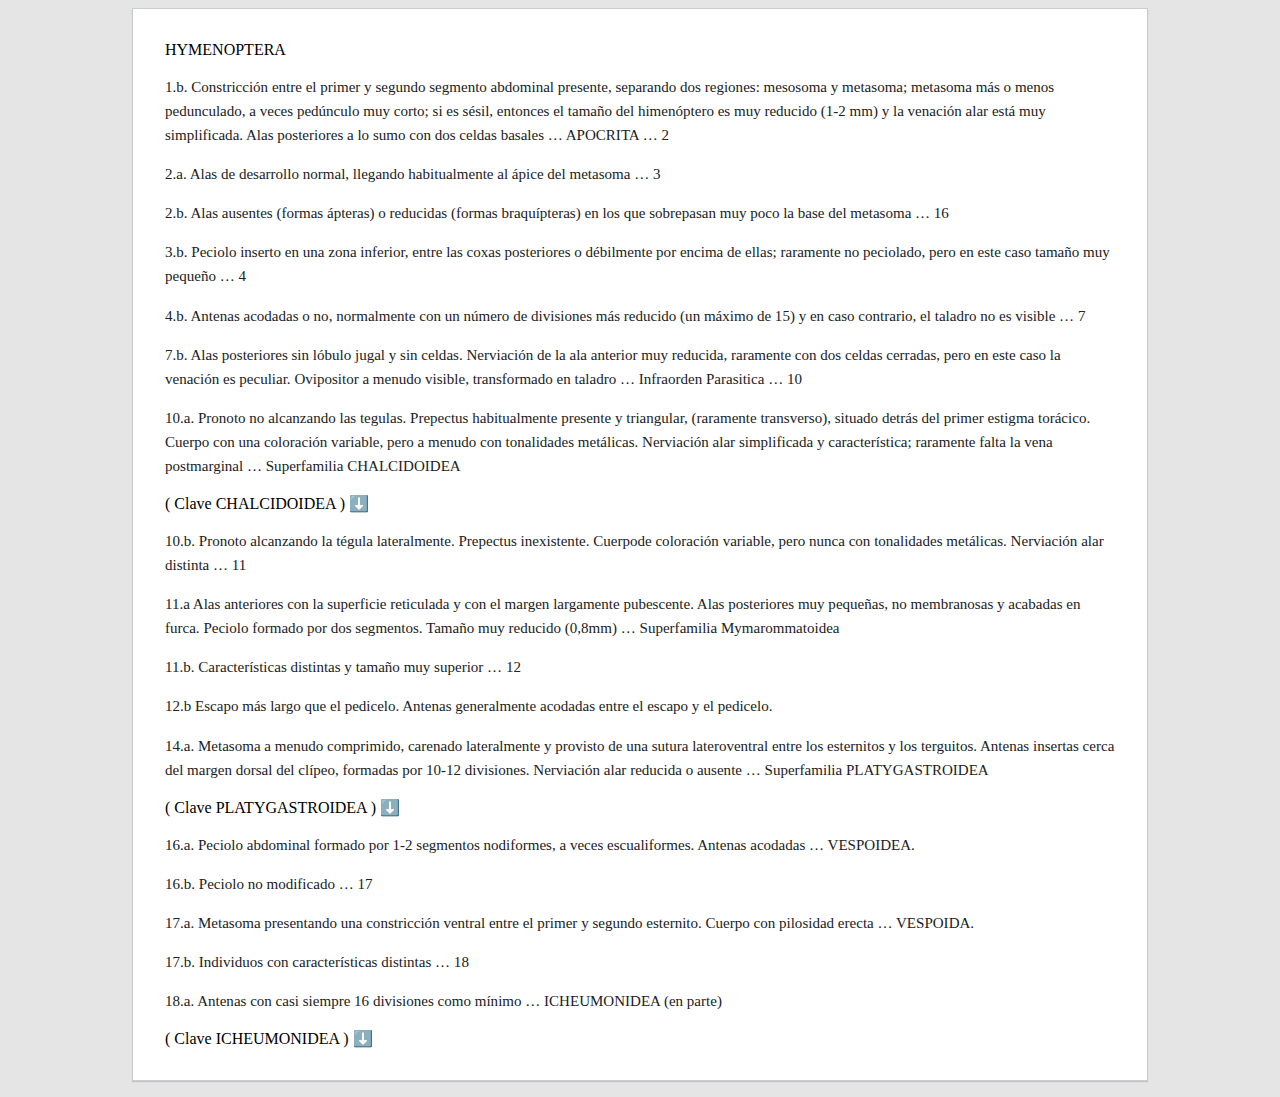
==== index.html @ 62952a2b "Add files via upload" ====
<!doctype html>  



<html>  

    <head>  

      <meta charset="utf-8" /> 

      <title>Hymenoptera</title>

      <link rel="stylesheet" href="custom/styles/styles.css">

      <script src="https://cuevadelcalamar.com/vendor/jquery/jquery.min.js"></script>

      <script src="custom/scripts/main.js"></script>

    </head>



    <body>  
      <div class="content">
  

<p class="orden">
HYMENOPTERA 
</p>

<p class="t1">
1.b. Constricción entre el primer y segundo segmento abdominal presente, separando dos regiones: mesosoma y metasoma; metasoma más o menos pedunculado, a veces pedúnculo muy corto; si es sésil, entonces el tamaño del himenóptero es muy reducido (1-2 mm) y la venación alar está muy simplificada. Alas posteriores a lo sumo con dos celdas basales … APOCRITA … 2
</p>

<p class="t1">
2.a. Alas de desarrollo normal, llegando habitualmente al ápice del metasoma … 3
</p>

<p class="t1">
2.b. Alas ausentes (formas ápteras) o reducidas (formas braquípteras) en los que sobrepasan muy poco la base del metasoma … 16
</p>

<p class="t1">
3.b. Peciolo inserto en una zona inferior, entre las coxas posteriores o débilmente por encima de ellas; raramente no peciolado, pero en este caso tamaño muy pequeño … 4
</p>

<img src="" alt="">

<p class="t1">
4.b. Antenas acodadas o no, normalmente con un número de divisiones más reducido (un máximo de 15) y en caso contrario, el taladro no es visible … 7
</p>

<p class="t1">
7.b. Alas posteriores sin lóbulo jugal y sin celdas. Nerviación de la ala anterior muy reducida, raramente con dos celdas cerradas, pero en este caso la venación es peculiar. Ovipositor a menudo visible, transformado en taladro … Infraorden Parasitica … 10
</p>

<img src="" alt="">

<p class="t1">
10.a. Pronoto no alcanzando las tegulas. Prepectus habitualmente presente y triangular, (raramente transverso), situado detrás del primer estigma torácico. Cuerpo con una coloración variable, pero a menudo con tonalidades metálicas. Nerviación alar simplificada y característica; raramente falta la vena postmarginal … Superfamilia CHALCIDOIDEA
</p>

<img src="" alt="">
<img src="" alt="">

<p class="chalcidoidea_show pointer glow" onclick="ShowHide('chalcidoidea', 'chalcidoidea_show')">
( Clave CHALCIDOIDEA ) ⬇️
</p>

<div class="chalcidoidea hidden padding">

<p class="superfamilia">
Superfamilia CHALCIDOIDEA
</p>

<p class="t1">
1.a. Tarsos de todas las patas formados por 3 artejos. Talla muy pequeña (menos de 1 mm). Antenas cortas con un máximo de dos artejos en el funículo. Alas presentando a menudo líneas de sedas … TRICHOGRAMMATIDAE
</p>

<img src="" alt="">

<p class="t1">
1.b. Tarsos compuestos por 4-5 artejos. Tamaño variable. Antenas y alas distintas … 2
</p>

<p class="t1">
2.a. Tamaño muy pequeño (habitualmente menos de 1mm). Alas anteriores pecioladas (muy estrechas en la base), largamente ciliadas en el margen y con la venación muy reducida (venación estigmal presente o no; postmargial ausente). Alas posteriores muy estrechas y también ligeramente ciliadas. Antenas largas, sin artejos en anillo, filifores en los machos y acabadas en maza en las hembras … MYMARIDAE
</p>
<img src="" alt="">
<img src="" alt="">

<p class="t1">
2.b. Tamaño variable. Alas distintas, no pecioladas a veces con una ciliación marginal. Antenas distintas … 3
</p>

<p class="t1">
3.a. Patas posteriores con las coxas y/o los fémures muy gruesos en comparación con los de las patas intermedias; funículo con 7 artejos y/o taladro muy largo y coloración metálica … 4
</p>

<img src="" alt="">
<img src="" alt="">
<img src="" alt="">
<img src="" alt="">

<p class="t1">
3.b. Patas posteriores con las coxas y los fémures sin engrosamientos notables; coxa III a lo sumo poco más de dos veces el tamaño de la coxa II … 9
</p>

<img src="" alt="">
<img src="" alt="">
<img src="" alt="">

<p class="t1">
4.a. Fémures anteriores y posteriores muy gruesos. Tibias I y III muy cortas. Cabeza prognata y frente deprimida en las hembras. Machos ápteros. Hembras aladas; vena estigmal casi perpendicular con el margen alar. Machos con el metasoma delgado, largo y doblado debajo del tórax … Agaonidae
</p>

<img src="" alt="">
<img src="" alt="">
<img src="" alt="">

<p class="t1">
4.b. Primer par de patas no engrosado; Tibias no tán cortas. Cabeza ortognata. Alados; Si son ápteros o braquípteros el metasoma es distinto … 5
</p>

<p class="t1">
5.a. Coxas posteriores muy grandes y discoidales. Alas estrechas con los márgenes de las anteriores casi rectos … Elasmidae
</p>

<img src="" alt="">
<img src="" alt="">

<p class="t1">
5.b. Coxas distintas, si son grandes no son discoidales. Alas ensanchadas apicalmente … 6
</p>

<p class="t1">
6.a. Fémures posteriores gruesos y dentados en el margen ventral, a veces con la dentición abundante aunque depequeño tamaño. Tibia posterior arqueada y a menudo prolongada más allá de la inserción de los tarsos. Cuerpos sin reflejos metálicos. Prepectus transversal y poco visible … 7
</p>

<img src="" alt="">

<p class="t1">
7.b. Alas anteriores no plegadas longitudinalmente en reposo. Notaulos diferenciados. Taladro corto y nunca recurvado dorsalmente. Coloración negra o fundamentalmente negra; raramente otra coloración … CHALCIDIDAE
</p>

<p class="t1">
9.b. Antenas acodadas entre el escapo y el pedicelo; a menudo provista de maza y de artejos en anillo. Mesoscutum y metasoma distintos … 10
</p>

<img src="" alt="">

<p class="t1">
10.a. Tibias del segundo par de patas con un espolón largo y fuerte, dentado o no … 11
</p>

<img src="" alt="">

<p class="t1">
10.b. Tibias del segundo par de patas con un espolón normal, y si es largo nunca es fuerte ni dentado … 13
</p>

<img src="" alt="">

<p class="t1">
11.a. Espolón dentado o no. Antenas con un largo funículo no segmentado y con 2-4 artejos en anillo. Alas provistas de una larga pilosidad marginal y desprovistas de pilosidad en la superficie … Signiphoridae
</p>

<img src="" alt="">

<p class="t1">
11.b. Espolón de las tibias intermedias nunca dentado. Antenas distintas. Alas con una pilosidad marginal corta y pubescente en la superficia … 12
</p>

<p class="t1">
12.a. Mesoscutum uniformemente convexo. Notaulos inexistentes. Antenas sin artejos en anillo o con más de un artejo en anillo. Metasoma con los últimos terguitos invaginados hacia la base. Tamaño pequeño o muy pequeño (0,5-3mm) … ENCYRTIDAE
</p>

<img src="" alt="">

<p class="t1">
13.a. Tamaño muy pequeño (máximo 1mm). Coloración nunca metálica. Mesosoma casi siempre sésil, ampliamente unido al tórax. Antenas con 3-9 divisiones … APHELINIDAE
</p>

<img src="" alt="">

<p class="t1">
13.b. Características distintas … 14
</p>

<p class="t1">
14.a. Pronoto alargado y rectangular, tan ancho como el mesoscutum. Coloración fundamentalmente negra, a veces amarillenta o anaranjada, raramente metálica. Escultura habitualmente gruesa; notaulos presentes y completos. Metasoma convexo, nunca deprimido … Eurytomidae
</p>

<img src="" alt="">
<img src="" alt="">

<p class="t1">
14.b. Pronoto corto; si es largo es mucho más estrecho que el mesoscutum y/o la escultura es distinta. Coloración variable, con áreas metálicas más o menos extendidas, raramente totalmente negros. Escultura variable , si es gruesa, el pronoto es transverso. Notaulos presentes o no. Metasoma distinto … 15
</p>

<img src="" alt="">
<img src="" alt="">

<p class="t1">
15.a. Tórax ancho y robusto, con una escultura gruesa. Mesoscutellum giboso. Coloración metálica, raramente negra … Perilampidae
</p>

<img src="" alt="">

<p class="t1">
15.b. Características distintas … 16
</p>

<p class="t1">
16.a. Patas con 4 tarsómeros,raramente 5. Antenas como máximo con 10 divisiones … EULOPHIDAE
</p>

<p class="t1">
16.b. Patas con 5 tarsómeros. Si tienen 4 (algunos tetracampidae) entonces las antenas tienen 11-12 divisiones … 17
</p>

<img src="" alt="">

<p class="t1">
17.b. Pronoto transverso o si es largo es mucho más estrecho que el mesoscutum. Notaulos casi siempre incompletos, no marcados posteriormente. Tarsos de las patas con 5 artejos. Espolón de las tibias anteriores siempre curvado … PTEROMALIDAE
</p>

<img src="" alt="">

<p class="chalcidoidea_hide pointer golw" onclick="ShowHide('chalcidoidea_show', 'chalcidoidea')">
( Ocultar clave CHALCIDOIDEA ) ⬆️
</p>

</div>

<p class="t1">
10.b. Pronoto alcanzando la tégula lateralmente. Prepectus inexistente. Cuerpode coloración variable, pero nunca con tonalidades metálicas. Nerviación alar distinta … 11
</p>

<img src="" alt="">
<img src="" alt="">
<img src="" alt="">

<p class="t1">
11.a Alas anteriores con la superficie reticulada y con el margen largamente pubescente. Alas posteriores muy pequeñas, no membranosas y acabadas en furca. Peciolo formado por dos segmentos. Tamaño muy reducido (0,8mm) … Superfamilia Mymarommatoidea
</p>

<img src="" alt="">

<p class="t1">
11.b. Características distintas y tamaño muy superior … 12
</p>

<p class="t1">
12.b Escapo más largo que el pedicelo. Antenas generalmente acodadas entre el escapo y el pedicelo.
</p>

<img src="" alt="">
<img src="" alt="">

<p class="t1">
14.a. Metasoma a menudo comprimido, carenado lateralmente y provisto de una sutura lateroventral entre los esternitos y los terguitos. Antenas insertas cerca del margen dorsal del clípeo, formadas por 10-12 divisiones. Nerviación alar reducida o ausente … Superfamilia PLATYGASTROIDEA
</p>

<img src="" alt="">
<img src="" alt="">

<p class="plastygastroidea_show pointer glow" onclick="ShowHide('plastygastroidea', 'plastygastroidea_show')">
( Clave PLATYGASTROIDEA ) ⬇️
</p>

<div class="plastygastroidea hidden padding" >

<p class="superfamilia">
Superfamilia PLATYGASTROIDEA
</p>

<p class="t1">
1.a. Segundo terguito del metasoma varias veces más largo que el terguito III; habitualmente más largo que el resto de los terguitos conjuntamente … 2
</p>

<img src="" alt="">

<p class="t1">
1.b. Segundo terguito del metasoma a lo sumo ligeramente más largo que el terguito III y siempre más corto que los tterguitos restantes … SCELIONIDAE (en parte)
</p>

<img src="" alt="">

<p class="t1">
2.b. Alas anteriores con una vena marginal, postmarginal y estigmal presentes. Antenas con 9–10 flagelómeros (raramente menos); machos con el tercer flagelómero modificado … SCELIONIDAE (en parte)
</p>

<img src="" alt="">

<p class="plastygastroidea_hide pointer golw" onclick="ShowHide('plastygastroidea_show', 'plastygastroidea')">
( Ocultar clave PLATYGASTROIDEA ) ⬆️
</p>

</div>

<p class="t1">
16.a. Peciolo abdominal formado por 1-2 segmentos nodiformes, a veces escualiformes. Antenas acodadas … VESPOIDEA.
</p>

<img src="" alt="">

<p class="t1">
16.b. Peciolo no modificado … 17
</p>

<p class="t1">
17.a. Metasoma presentando una constricción ventral entre el primer y segundo esternito. Cuerpo con pilosidad erecta … VESPOIDA.
</p>

<img src="" alt="">

<p class="t1">
17.b. Individuos con características distintas … 18
</p>

<p class="t1">
18.a. Antenas con casi siempre 16 divisiones como mínimo … ICHEUMONIDEA (en parte)
</p>

<p class="icheumonidea_show pointer glow" onclick="ShowHide('icheumonidea', 'icheumonidea_show')">
( Clave ICHEUMONIDEA ) ⬇️
</p>

<div class="icheumonidea hidden padding" >

<p class="superfamilia">
Superfamilia ICHEUMONIDEA
</p>

<p class="t1">
1.a. Alas bien desarrolladas … 2
</p>

<p class="t1">
1.b. Braquípteros (alas no llegan al segundo terguito del metasoma) o ápteros … 4
</p>

<p class="t1">
2.a. Alas a menudo con areola y con la vena 2m-cu visible o más o menos indicada, a veces poco visible o espuria … ICHNEUMONIDAE (en parte)
</p>

<img src="" alt="">

<p class="t1">
2.b. Alas raramente con areola y con la vena 2m-cu ausente … 3
</p>

<img src="" alt="">

<p class="t1">
3.a. Segundo par de alas con una celda como mínimo completamente cerrada y vena 1r-m situada delante de la divergencia R+Rs;
</p>

<img src="" alt="">
<img src="" alt="">

<p class="t1">
Si el segundo par de alas no tiene celdas cerradas, los terguitos II y III del metasoma están completamente separados ICHNEUMONIDAE (En parte)
</p>

<img src="" alt="">

<p class="t1">
3.b. Segundo par de alas con una celda completamente cerrada y con la vena 1r-m situada antes de la divergencia R+Rs;
</p>

<img src="" alt="">
<img src="" alt="">

<p class="t1">
Si el segundo par de alas no tiene celdas cerradas, entonces los terguitos II y III del metasoma están fusionados lateralmente y se aprecian dos estigmas … BRACONIDAE (en parte)
</p>

<img src="" alt="">

<p class="t1">
4.a. Mandíbulas superpuestas, clípeo recto o convexo y labro oculto … ICHNEUMONIDAE (en parte)
</p>

<img src="" alt="">

<p class="t1">
4.b. Mandíbulas separadas; si los dientes de la mandíbula se tocan o se superponen entonces el clípeo es cóncavo y el labro es visible … BRACONIDAE (en parte)
</p>

<p class="icheumonidea_hide pointer golw" onclick="ShowHide('icheumonidea_show', 'icheumonidea')">
( Ocultar clave ICHEUMONIDEA ) ⬆️
</p>

</div>
      </div>
    
    </body>

</html>
---- custom/styles/styles.css ----
body{
     background: #E5E5E5;
    }
.content{
         max-width:950px;
         margin-left:auto;
         margin-right:auto;
         margin-bottom: 1rem;
         padding: 1rem;
         padding-left: 2rem;
         padding-right: 2rem;
         background: #fff;
         border: solid 1px #c8ccd1;
         box-shadow: 0 1px 1px rgb(0 0 0 / 15%);
        }
.t1{
    margin: 0.5em 0;
    display: block;
    margin-block-start: 1em;
    margin-block-end: 1em;
    margin-inline-start: 0px;
    margin-inline-end: 0px;
    direction: ltr;
    font-size: 0.875em;
    font-size: calc(1em * 0.94);
    line-height: 1.6;
    color: #202122;
   }

.hidden{
         display:none;
       }
.pointer{
         cursor:pointer;
        }
.padding{
         padding:1rem;
         background:#f5f3f3;
        }
img{
      display:none;
     }
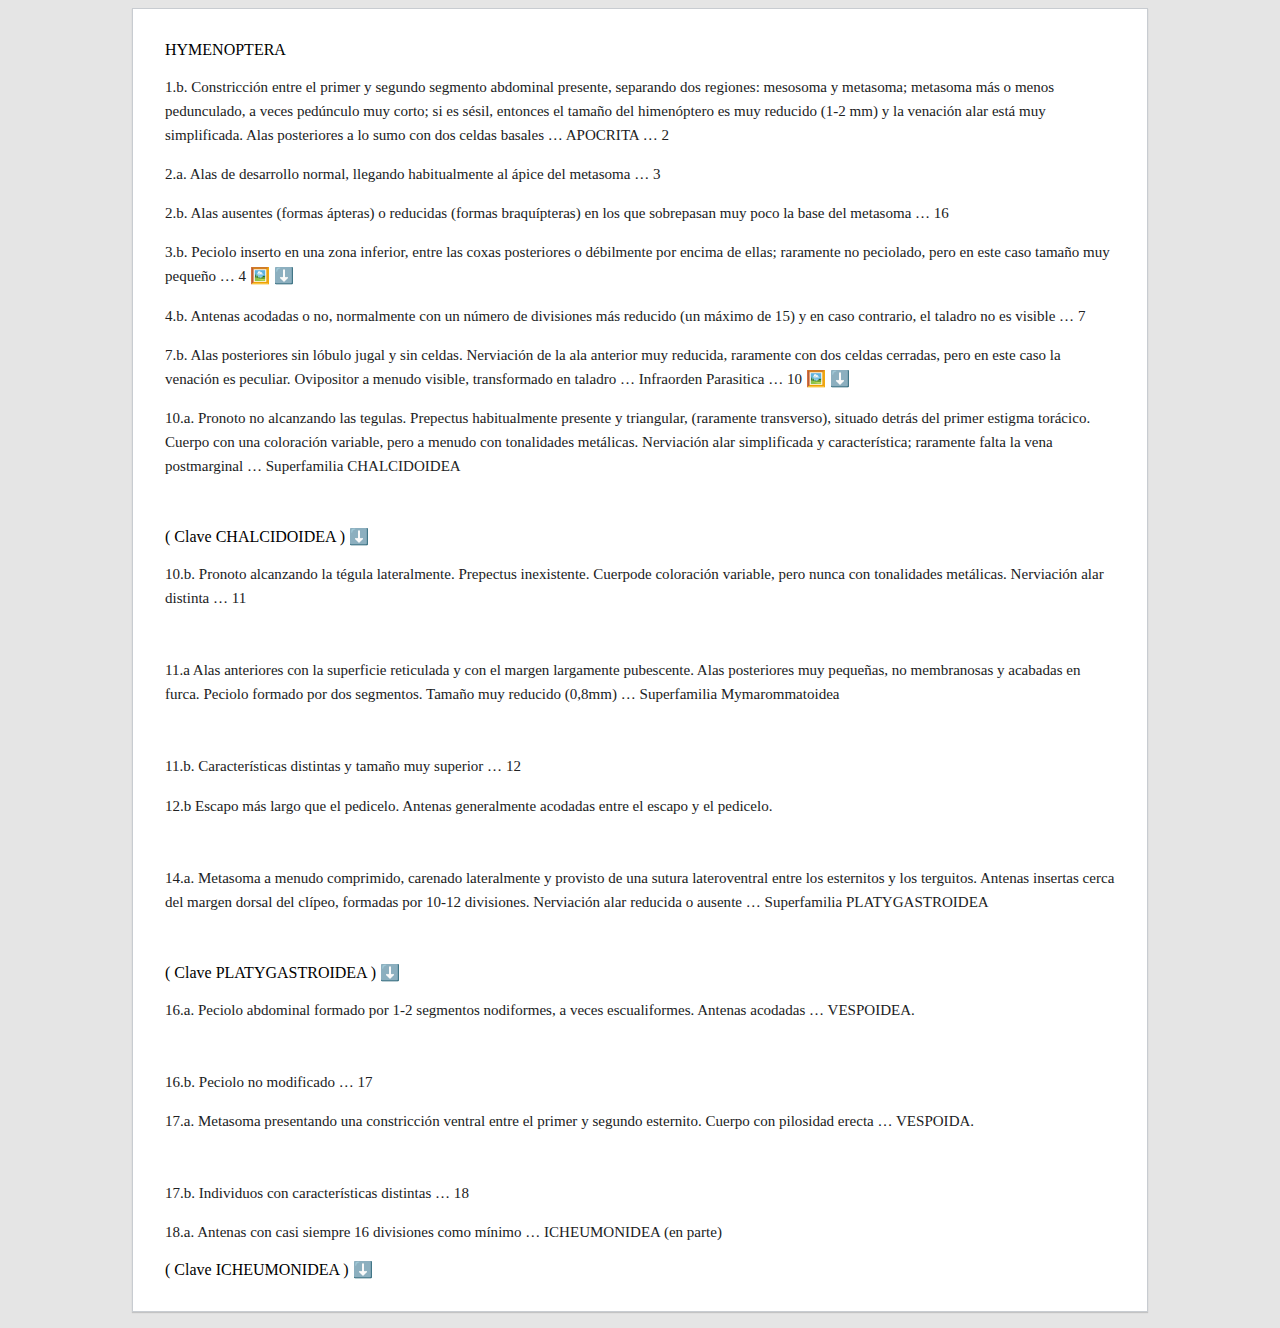
==== commit b7208465: "Add files via upload" ====
--- a/index.html
+++ b/index.html
@@ -40,21 +40,45 @@
 2.b. Alas ausentes (formas ápteras) o reducidas (formas braquípteras) en los que sobrepasan muy poco la base del metasoma … 16
 </p>
 
-<p class="t1">
+<p class="t1 line">
 3.b. Peciolo inserto en una zona inferior, entre las coxas posteriores o débilmente por encima de ellas; raramente no peciolado, pero en este caso tamaño muy pequeño … 4
 </p>
 
-<img src="" alt="">
+<p class="i_shower_1 line" onclick="ShowHide('image_1', 'i_shower_1')">
+🖼️ ⬇️
+</p>
+
+<div class="image_1 hidden">
+
+<img src="Neoptera\Endopterygota\Hymenoptera\Apocrita\=img\1.png"  style="width:315px;max-width:100%;" alt="">
+
+<p class="" onclick="ShowHide('i_shower_1', 'image_1')">
+🖼️ ⬆️
+</p>
+
+</div>
 
 <p class="t1">
 4.b. Antenas acodadas o no, normalmente con un número de divisiones más reducido (un máximo de 15) y en caso contrario, el taladro no es visible … 7
 </p>
 
-<p class="t1">
+<p class="t1 line">
 7.b. Alas posteriores sin lóbulo jugal y sin celdas. Nerviación de la ala anterior muy reducida, raramente con dos celdas cerradas, pero en este caso la venación es peculiar. Ovipositor a menudo visible, transformado en taladro … Infraorden Parasitica … 10
 </p>
 
-<img src="" alt="">
+<p class="i_shower_2 line" onclick="ShowHide('image_2', 'i_shower_2')">
+🖼️ ⬇️
+</p>
+
+<div class="image_2 hidden">
+
+<img src="Neoptera\Endopterygota\Hymenoptera\Apocrita\=img\2.png"  style="width:315px;max-width:100%;" alt="">
+
+<p class="" onclick="ShowHide('i_shower_2', 'image_2')">
+🖼️ ⬆️
+</p>
+
+</div>
 
 <p class="t1">
 10.a. Pronoto no alcanzando las tegulas. Prepectus habitualmente presente y triangular, (raramente transverso), situado detrás del primer estigma torácico. Cuerpo con una coloración variable, pero a menudo con tonalidades metálicas. Nerviación alar simplificada y característica; raramente falta la vena postmarginal … Superfamilia CHALCIDOIDEA
--- a/custom/styles/styles.css
+++ b/custom/styles/styles.css
@@ -38,5 +38,7 @@
          background:#f5f3f3;
         }
 img{
-      display:none;
+     }
+.line{
+      display: inline;
      }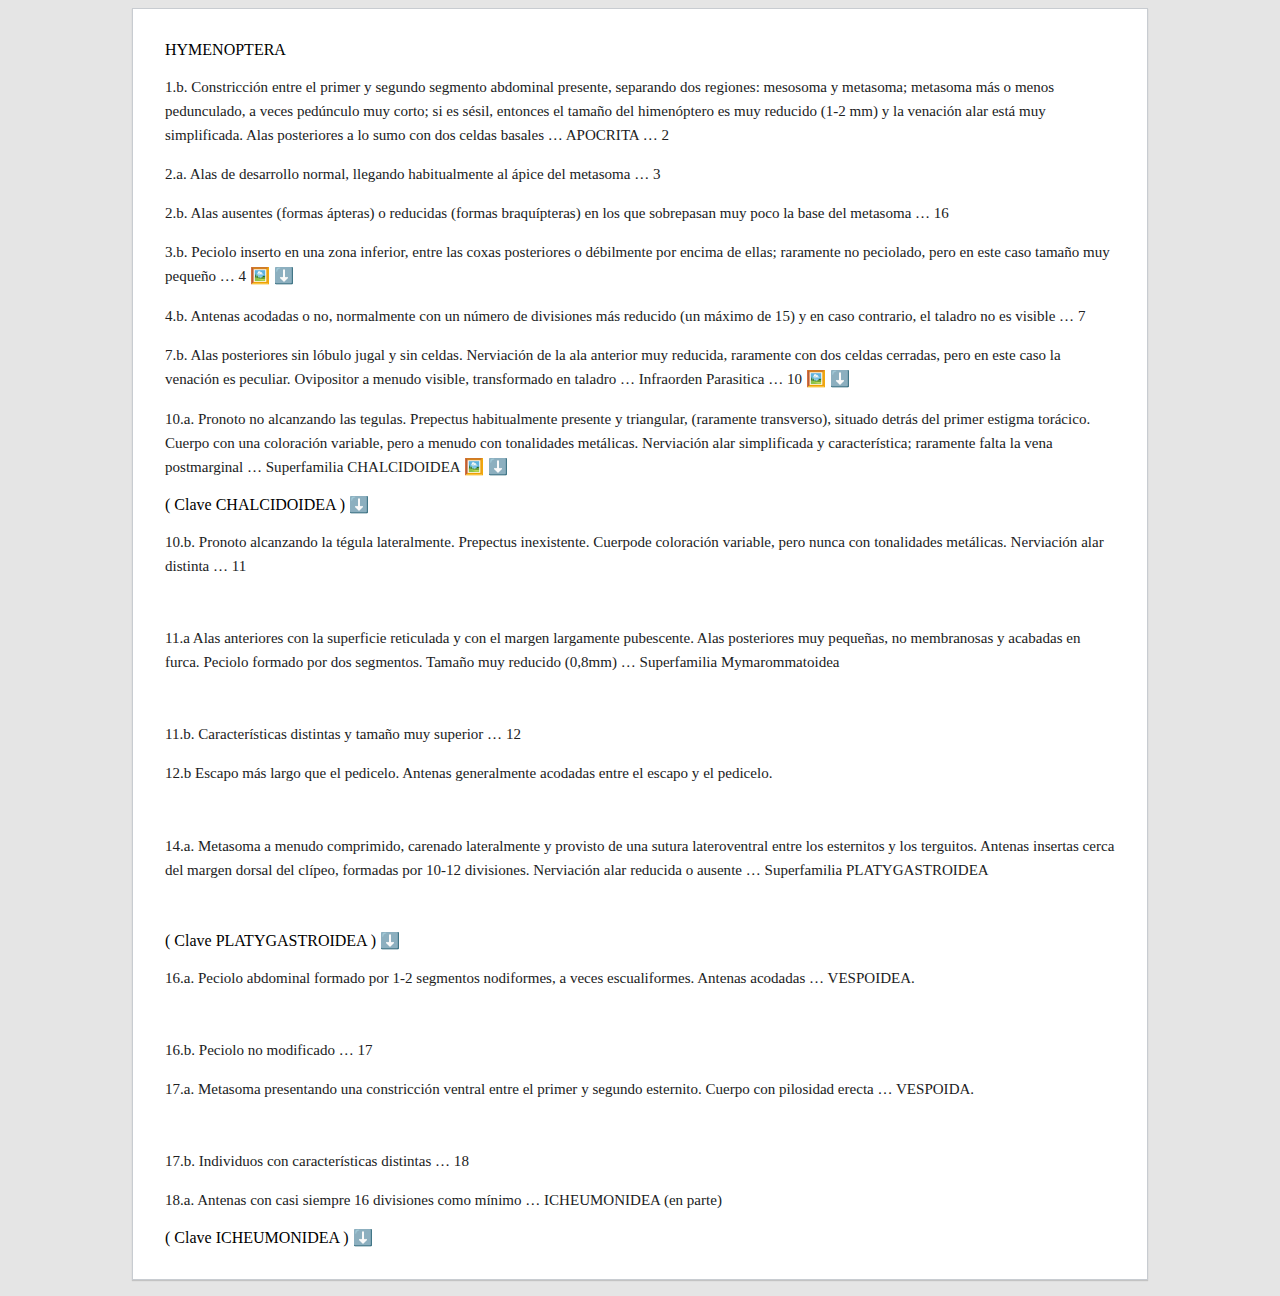
==== commit a212982f: "Add files via upload" ====
--- a/index.html
+++ b/index.html
@@ -48,7 +48,7 @@
 🖼️ ⬇️
 </p>
 
-<div class="image_1 hidden">
+<div class="im image_1 hidden">
 
 <img src="Neoptera\Endopterygota\Hymenoptera\Apocrita\=img\1.png"  style="width:315px;max-width:100%;" alt="">
 
@@ -70,7 +70,7 @@
 🖼️ ⬇️
 </p>
 
-<div class="image_2 hidden">
+<div class="im image_2 hidden">
 
 <img src="Neoptera\Endopterygota\Hymenoptera\Apocrita\=img\2.png"  style="width:315px;max-width:100%;" alt="">
 
@@ -79,13 +79,27 @@
 </p>
 
 </div>
-
-<p class="t1">
+<p/>
+<p class="t1 line">
 10.a. Pronoto no alcanzando las tegulas. Prepectus habitualmente presente y triangular, (raramente transverso), situado detrás del primer estigma torácico. Cuerpo con una coloración variable, pero a menudo con tonalidades metálicas. Nerviación alar simplificada y característica; raramente falta la vena postmarginal … Superfamilia CHALCIDOIDEA
 </p>
 
-<img src="" alt="">
-<img src="" alt="">
+<p class="i_shower_3 line" onclick="ShowHide('image_3', 'i_shower_3')">
+🖼️ ⬇️
+</p>
+
+<div class="im image_3 hidden">
+
+<img src="Neoptera\Endopterygota\Hymenoptera\Apocrita\Chalcidoidea\=img\3.png"  style="width:315px;max-width:100%;" alt="">
+
+<img src="Neoptera\Endopterygota\Hymenoptera\Apocrita\Chalcidoidea\=img\3-1.png"  style="width:315px;max-width:100%;" alt="">
+
+<p class="" onclick="ShowHide('i_shower_3', 'image_3')">
+🖼️ ⬆️
+</p>
+
+</div>
+
 
 <p class="chalcidoidea_show pointer glow" onclick="ShowHide('chalcidoidea', 'chalcidoidea_show')">
 ( Clave CHALCIDOIDEA ) ⬇️
@@ -93,9 +107,13 @@
 
 <div class="chalcidoidea hidden padding">
 
-<p class="superfamilia">
+<p class="superfamilia line">
 Superfamilia CHALCIDOIDEA
 </p>
+<p class="chalcidoidea_hide pointer golw line" onclick="ShowHide('chalcidoidea_show', 'chalcidoidea')">
+( Ocultar ) ⬆️
+</p>
+
 
 <p class="t1">
 1.a. Tarsos de todas las patas formados por 3 artejos. Talla muy pequeña (menos de 1 mm). Antenas cortas con un máximo de dos artejos en el funículo. Alas presentando a menudo líneas de sedas … TRICHOGRAMMATIDAE
--- a/custom/styles/styles.css
+++ b/custom/styles/styles.css
@@ -35,10 +35,12 @@
         }
 .padding{
          padding:1rem;
-         background:#f5f3f3;
+         background:#00000008;
         }
-img{
-     }
+.im{
+     background:#00000008;
+     padding:1rem;
+    }
 .line{
       display: inline;
      }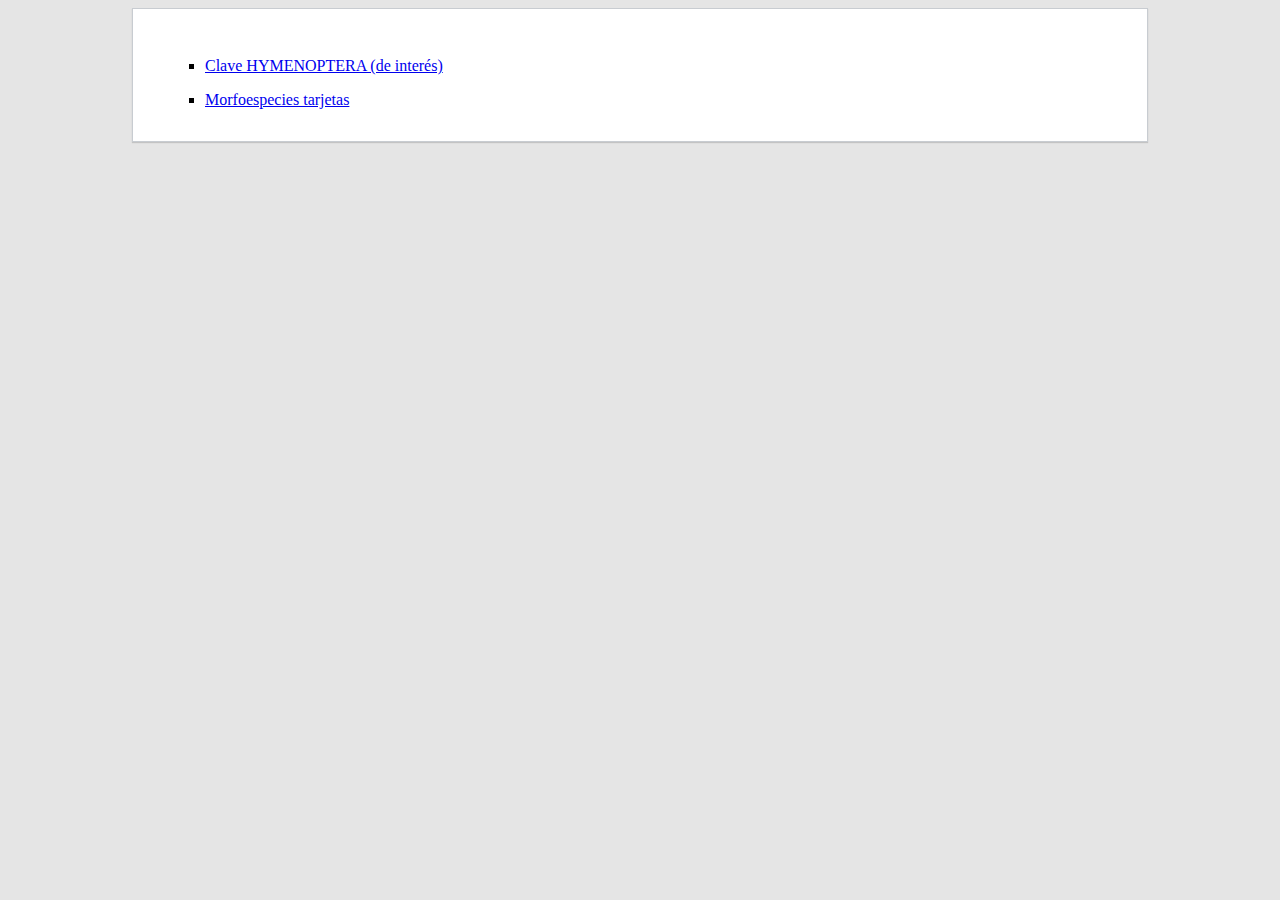
==== commit b214eb1d: "Add files via upload" ====
--- a/index.html
+++ b/index.html
@@ -23,421 +23,29 @@
     <body>  
       <div class="content">
   
+<ul>
 
-<p class="orden">
-HYMENOPTERA 
-</p>
+<li type="square">
+  <a href="claveHymenoptera.html">Clave HYMENOPTERA (de interés)</a>
+</li>
 
-<p class="t1">
-1.b. Constricción entre el primer y segundo segmento abdominal presente, separando dos regiones: mesosoma y metasoma; metasoma más o menos pedunculado, a veces pedúnculo muy corto; si es sésil, entonces el tamaño del himenóptero es muy reducido (1-2 mm) y la venación alar está muy simplificada. Alas posteriores a lo sumo con dos celdas basales … APOCRITA … 2
-</p>
+<li type="square">
+  <a href="morfoespecies.html">Morfoespecies tarjetas</a>
+</li>
 
-<p class="t1">
-2.a. Alas de desarrollo normal, llegando habitualmente al ápice del metasoma … 3
-</p>
+</ul>
 
-<p class="t1">
-2.b. Alas ausentes (formas ápteras) o reducidas (formas braquípteras) en los que sobrepasan muy poco la base del metasoma … 16
-</p>
 
-<p class="t1 line">
-3.b. Peciolo inserto en una zona inferior, entre las coxas posteriores o débilmente por encima de ellas; raramente no peciolado, pero en este caso tamaño muy pequeño … 4
-</p>
+      </div>
+    
 
-<p class="i_shower_1 line" onclick="ShowHide('image_1', 'i_shower_1')">
-🖼️ ⬇️
-</p>
-
-<div class="im image_1 hidden">
-
-<img src="Neoptera\Endopterygota\Hymenoptera\Apocrita\=img\1.png"  style="width:315px;max-width:100%;" alt="">
-
-<p class="" onclick="ShowHide('i_shower_1', 'image_1')">
-🖼️ ⬆️
-</p>
-
-</div>
-
-<p class="t1">
-4.b. Antenas acodadas o no, normalmente con un número de divisiones más reducido (un máximo de 15) y en caso contrario, el taladro no es visible … 7
-</p>
-
-<p class="t1 line">
-7.b. Alas posteriores sin lóbulo jugal y sin celdas. Nerviación de la ala anterior muy reducida, raramente con dos celdas cerradas, pero en este caso la venación es peculiar. Ovipositor a menudo visible, transformado en taladro … Infraorden Parasitica … 10
-</p>
-
-<p class="i_shower_2 line" onclick="ShowHide('image_2', 'i_shower_2')">
-🖼️ ⬇️
-</p>
-
-<div class="im image_2 hidden">
-
-<img src="Neoptera\Endopterygota\Hymenoptera\Apocrita\=img\2.png"  style="width:315px;max-width:100%;" alt="">
-
-<p class="" onclick="ShowHide('i_shower_2', 'image_2')">
-🖼️ ⬆️
-</p>
-
-</div>
-<p/>
-<p class="t1 line">
-10.a. Pronoto no alcanzando las tegulas. Prepectus habitualmente presente y triangular, (raramente transverso), situado detrás del primer estigma torácico. Cuerpo con una coloración variable, pero a menudo con tonalidades metálicas. Nerviación alar simplificada y característica; raramente falta la vena postmarginal … Superfamilia CHALCIDOIDEA
-</p>
-
-<p class="i_shower_3 line" onclick="ShowHide('image_3', 'i_shower_3')">
-🖼️ ⬇️
-</p>
-
-<div class="im image_3 hidden">
-
-<img src="Neoptera\Endopterygota\Hymenoptera\Apocrita\Chalcidoidea\=img\3.png"  style="width:315px;max-width:100%;" alt="">
-
-<img src="Neoptera\Endopterygota\Hymenoptera\Apocrita\Chalcidoidea\=img\3-1.png"  style="width:315px;max-width:100%;" alt="">
-
-<p class="" onclick="ShowHide('i_shower_3', 'image_3')">
-🖼️ ⬆️
-</p>
-
+<div id="ImgModal">
+  <span onclick="CloseModal()">X</span>
+  <img id="ModalImg" src="" alt="">
+  <p id="ModalDesc"></p>
 </div>
 
 
-<p class="chalcidoidea_show pointer glow" onclick="ShowHide('chalcidoidea', 'chalcidoidea_show')">
-( Clave CHALCIDOIDEA ) ⬇️
-</p>
-
-<div class="chalcidoidea hidden padding">
-
-<p class="superfamilia line">
-Superfamilia CHALCIDOIDEA
-</p>
-<p class="chalcidoidea_hide pointer golw line" onclick="ShowHide('chalcidoidea_show', 'chalcidoidea')">
-( Ocultar ) ⬆️
-</p>
-
-
-<p class="t1">
-1.a. Tarsos de todas las patas formados por 3 artejos. Talla muy pequeña (menos de 1 mm). Antenas cortas con un máximo de dos artejos en el funículo. Alas presentando a menudo líneas de sedas … TRICHOGRAMMATIDAE
-</p>
-
-<img src="" alt="">
-
-<p class="t1">
-1.b. Tarsos compuestos por 4-5 artejos. Tamaño variable. Antenas y alas distintas … 2
-</p>
-
-<p class="t1">
-2.a. Tamaño muy pequeño (habitualmente menos de 1mm). Alas anteriores pecioladas (muy estrechas en la base), largamente ciliadas en el margen y con la venación muy reducida (venación estigmal presente o no; postmargial ausente). Alas posteriores muy estrechas y también ligeramente ciliadas. Antenas largas, sin artejos en anillo, filifores en los machos y acabadas en maza en las hembras … MYMARIDAE
-</p>
-<img src="" alt="">
-<img src="" alt="">
-
-<p class="t1">
-2.b. Tamaño variable. Alas distintas, no pecioladas a veces con una ciliación marginal. Antenas distintas … 3
-</p>
-
-<p class="t1">
-3.a. Patas posteriores con las coxas y/o los fémures muy gruesos en comparación con los de las patas intermedias; funículo con 7 artejos y/o taladro muy largo y coloración metálica … 4
-</p>
-
-<img src="" alt="">
-<img src="" alt="">
-<img src="" alt="">
-<img src="" alt="">
-
-<p class="t1">
-3.b. Patas posteriores con las coxas y los fémures sin engrosamientos notables; coxa III a lo sumo poco más de dos veces el tamaño de la coxa II … 9
-</p>
-
-<img src="" alt="">
-<img src="" alt="">
-<img src="" alt="">
-
-<p class="t1">
-4.a. Fémures anteriores y posteriores muy gruesos. Tibias I y III muy cortas. Cabeza prognata y frente deprimida en las hembras. Machos ápteros. Hembras aladas; vena estigmal casi perpendicular con el margen alar. Machos con el metasoma delgado, largo y doblado debajo del tórax … Agaonidae
-</p>
-
-<img src="" alt="">
-<img src="" alt="">
-<img src="" alt="">
-
-<p class="t1">
-4.b. Primer par de patas no engrosado; Tibias no tán cortas. Cabeza ortognata. Alados; Si son ápteros o braquípteros el metasoma es distinto … 5
-</p>
-
-<p class="t1">
-5.a. Coxas posteriores muy grandes y discoidales. Alas estrechas con los márgenes de las anteriores casi rectos … Elasmidae
-</p>
-
-<img src="" alt="">
-<img src="" alt="">
-
-<p class="t1">
-5.b. Coxas distintas, si son grandes no son discoidales. Alas ensanchadas apicalmente … 6
-</p>
-
-<p class="t1">
-6.a. Fémures posteriores gruesos y dentados en el margen ventral, a veces con la dentición abundante aunque depequeño tamaño. Tibia posterior arqueada y a menudo prolongada más allá de la inserción de los tarsos. Cuerpos sin reflejos metálicos. Prepectus transversal y poco visible … 7
-</p>
-
-<img src="" alt="">
-
-<p class="t1">
-7.b. Alas anteriores no plegadas longitudinalmente en reposo. Notaulos diferenciados. Taladro corto y nunca recurvado dorsalmente. Coloración negra o fundamentalmente negra; raramente otra coloración … CHALCIDIDAE
-</p>
-
-<p class="t1">
-9.b. Antenas acodadas entre el escapo y el pedicelo; a menudo provista de maza y de artejos en anillo. Mesoscutum y metasoma distintos … 10
-</p>
-
-<img src="" alt="">
-
-<p class="t1">
-10.a. Tibias del segundo par de patas con un espolón largo y fuerte, dentado o no … 11
-</p>
-
-<img src="" alt="">
-
-<p class="t1">
-10.b. Tibias del segundo par de patas con un espolón normal, y si es largo nunca es fuerte ni dentado … 13
-</p>
-
-<img src="" alt="">
-
-<p class="t1">
-11.a. Espolón dentado o no. Antenas con un largo funículo no segmentado y con 2-4 artejos en anillo. Alas provistas de una larga pilosidad marginal y desprovistas de pilosidad en la superficie … Signiphoridae
-</p>
-
-<img src="" alt="">
-
-<p class="t1">
-11.b. Espolón de las tibias intermedias nunca dentado. Antenas distintas. Alas con una pilosidad marginal corta y pubescente en la superficia … 12
-</p>
-
-<p class="t1">
-12.a. Mesoscutum uniformemente convexo. Notaulos inexistentes. Antenas sin artejos en anillo o con más de un artejo en anillo. Metasoma con los últimos terguitos invaginados hacia la base. Tamaño pequeño o muy pequeño (0,5-3mm) … ENCYRTIDAE
-</p>
-
-<img src="" alt="">
-
-<p class="t1">
-13.a. Tamaño muy pequeño (máximo 1mm). Coloración nunca metálica. Mesosoma casi siempre sésil, ampliamente unido al tórax. Antenas con 3-9 divisiones … APHELINIDAE
-</p>
-
-<img src="" alt="">
-
-<p class="t1">
-13.b. Características distintas … 14
-</p>
-
-<p class="t1">
-14.a. Pronoto alargado y rectangular, tan ancho como el mesoscutum. Coloración fundamentalmente negra, a veces amarillenta o anaranjada, raramente metálica. Escultura habitualmente gruesa; notaulos presentes y completos. Metasoma convexo, nunca deprimido … Eurytomidae
-</p>
-
-<img src="" alt="">
-<img src="" alt="">
-
-<p class="t1">
-14.b. Pronoto corto; si es largo es mucho más estrecho que el mesoscutum y/o la escultura es distinta. Coloración variable, con áreas metálicas más o menos extendidas, raramente totalmente negros. Escultura variable , si es gruesa, el pronoto es transverso. Notaulos presentes o no. Metasoma distinto … 15
-</p>
-
-<img src="" alt="">
-<img src="" alt="">
-
-<p class="t1">
-15.a. Tórax ancho y robusto, con una escultura gruesa. Mesoscutellum giboso. Coloración metálica, raramente negra … Perilampidae
-</p>
-
-<img src="" alt="">
-
-<p class="t1">
-15.b. Características distintas … 16
-</p>
-
-<p class="t1">
-16.a. Patas con 4 tarsómeros,raramente 5. Antenas como máximo con 10 divisiones … EULOPHIDAE
-</p>
-
-<p class="t1">
-16.b. Patas con 5 tarsómeros. Si tienen 4 (algunos tetracampidae) entonces las antenas tienen 11-12 divisiones … 17
-</p>
-
-<img src="" alt="">
-
-<p class="t1">
-17.b. Pronoto transverso o si es largo es mucho más estrecho que el mesoscutum. Notaulos casi siempre incompletos, no marcados posteriormente. Tarsos de las patas con 5 artejos. Espolón de las tibias anteriores siempre curvado … PTEROMALIDAE
-</p>
-
-<img src="" alt="">
-
-<p class="chalcidoidea_hide pointer golw" onclick="ShowHide('chalcidoidea_show', 'chalcidoidea')">
-( Ocultar clave CHALCIDOIDEA ) ⬆️
-</p>
-
-</div>
-
-<p class="t1">
-10.b. Pronoto alcanzando la tégula lateralmente. Prepectus inexistente. Cuerpode coloración variable, pero nunca con tonalidades metálicas. Nerviación alar distinta … 11
-</p>
-
-<img src="" alt="">
-<img src="" alt="">
-<img src="" alt="">
-
-<p class="t1">
-11.a Alas anteriores con la superficie reticulada y con el margen largamente pubescente. Alas posteriores muy pequeñas, no membranosas y acabadas en furca. Peciolo formado por dos segmentos. Tamaño muy reducido (0,8mm) … Superfamilia Mymarommatoidea
-</p>
-
-<img src="" alt="">
-
-<p class="t1">
-11.b. Características distintas y tamaño muy superior … 12
-</p>
-
-<p class="t1">
-12.b Escapo más largo que el pedicelo. Antenas generalmente acodadas entre el escapo y el pedicelo.
-</p>
-
-<img src="" alt="">
-<img src="" alt="">
-
-<p class="t1">
-14.a. Metasoma a menudo comprimido, carenado lateralmente y provisto de una sutura lateroventral entre los esternitos y los terguitos. Antenas insertas cerca del margen dorsal del clípeo, formadas por 10-12 divisiones. Nerviación alar reducida o ausente … Superfamilia PLATYGASTROIDEA
-</p>
-
-<img src="" alt="">
-<img src="" alt="">
-
-<p class="plastygastroidea_show pointer glow" onclick="ShowHide('plastygastroidea', 'plastygastroidea_show')">
-( Clave PLATYGASTROIDEA ) ⬇️
-</p>
-
-<div class="plastygastroidea hidden padding" >
-
-<p class="superfamilia">
-Superfamilia PLATYGASTROIDEA
-</p>
-
-<p class="t1">
-1.a. Segundo terguito del metasoma varias veces más largo que el terguito III; habitualmente más largo que el resto de los terguitos conjuntamente … 2
-</p>
-
-<img src="" alt="">
-
-<p class="t1">
-1.b. Segundo terguito del metasoma a lo sumo ligeramente más largo que el terguito III y siempre más corto que los tterguitos restantes … SCELIONIDAE (en parte)
-</p>
-
-<img src="" alt="">
-
-<p class="t1">
-2.b. Alas anteriores con una vena marginal, postmarginal y estigmal presentes. Antenas con 9–10 flagelómeros (raramente menos); machos con el tercer flagelómero modificado … SCELIONIDAE (en parte)
-</p>
-
-<img src="" alt="">
-
-<p class="plastygastroidea_hide pointer golw" onclick="ShowHide('plastygastroidea_show', 'plastygastroidea')">
-( Ocultar clave PLATYGASTROIDEA ) ⬆️
-</p>
-
-</div>
-
-<p class="t1">
-16.a. Peciolo abdominal formado por 1-2 segmentos nodiformes, a veces escualiformes. Antenas acodadas … VESPOIDEA.
-</p>
-
-<img src="" alt="">
-
-<p class="t1">
-16.b. Peciolo no modificado … 17
-</p>
-
-<p class="t1">
-17.a. Metasoma presentando una constricción ventral entre el primer y segundo esternito. Cuerpo con pilosidad erecta … VESPOIDA.
-</p>
-
-<img src="" alt="">
-
-<p class="t1">
-17.b. Individuos con características distintas … 18
-</p>
-
-<p class="t1">
-18.a. Antenas con casi siempre 16 divisiones como mínimo … ICHEUMONIDEA (en parte)
-</p>
-
-<p class="icheumonidea_show pointer glow" onclick="ShowHide('icheumonidea', 'icheumonidea_show')">
-( Clave ICHEUMONIDEA ) ⬇️
-</p>
-
-<div class="icheumonidea hidden padding" >
-
-<p class="superfamilia">
-Superfamilia ICHEUMONIDEA
-</p>
-
-<p class="t1">
-1.a. Alas bien desarrolladas … 2
-</p>
-
-<p class="t1">
-1.b. Braquípteros (alas no llegan al segundo terguito del metasoma) o ápteros … 4
-</p>
-
-<p class="t1">
-2.a. Alas a menudo con areola y con la vena 2m-cu visible o más o menos indicada, a veces poco visible o espuria … ICHNEUMONIDAE (en parte)
-</p>
-
-<img src="" alt="">
-
-<p class="t1">
-2.b. Alas raramente con areola y con la vena 2m-cu ausente … 3
-</p>
-
-<img src="" alt="">
-
-<p class="t1">
-3.a. Segundo par de alas con una celda como mínimo completamente cerrada y vena 1r-m situada delante de la divergencia R+Rs;
-</p>
-
-<img src="" alt="">
-<img src="" alt="">
-
-<p class="t1">
-Si el segundo par de alas no tiene celdas cerradas, los terguitos II y III del metasoma están completamente separados ICHNEUMONIDAE (En parte)
-</p>
-
-<img src="" alt="">
-
-<p class="t1">
-3.b. Segundo par de alas con una celda completamente cerrada y con la vena 1r-m situada antes de la divergencia R+Rs;
-</p>
-
-<img src="" alt="">
-<img src="" alt="">
-
-<p class="t1">
-Si el segundo par de alas no tiene celdas cerradas, entonces los terguitos II y III del metasoma están fusionados lateralmente y se aprecian dos estigmas … BRACONIDAE (en parte)
-</p>
-
-<img src="" alt="">
-
-<p class="t1">
-4.a. Mandíbulas superpuestas, clípeo recto o convexo y labro oculto … ICHNEUMONIDAE (en parte)
-</p>
-
-<img src="" alt="">
-
-<p class="t1">
-4.b. Mandíbulas separadas; si los dientes de la mandíbula se tocan o se superponen entonces el clípeo es cóncavo y el labro es visible … BRACONIDAE (en parte)
-</p>
-
-<p class="icheumonidea_hide pointer golw" onclick="ShowHide('icheumonidea_show', 'icheumonidea')">
-( Ocultar clave ICHEUMONIDEA ) ⬆️
-</p>
-
-</div>
-      </div>
-    
     </body>
 
 </html>--- a/custom/styles/styles.css
+++ b/custom/styles/styles.css
@@ -41,6 +41,66 @@
      background:#00000008;
      padding:1rem;
     }
+img{
+    width:33%;
+    max-width:100%;
+    vertical-align:middle;
+    padding: 0;
+    margin: 0;
+   }
+@media (max-width: 941px) {
+img{
+    width:49.6%;
+    max-width:100%;
+   }
+}
+@media (max-width: 670px) {
+img{
+    width:99.9%;
+    max-width:100%;
+   }
+}
 .line{
       display: inline;
-     }+     }
+#ImgModal{
+          display:none;
+          z-index:9999;
+          position:fixed;
+          top: 0;
+          left: 0;
+          height:100%;
+          width:100%;
+          background:#000000fa;
+          scroll-behavior: smooth;
+          overflow-x: scroll;
+         }
+#ImgModal span{
+               color: white;
+               position: fixed;
+               padding-left: 6px;
+               padding-right: 5px;
+               margin-top: 5%;
+               padding-top: 2.5px;
+               padding-bottom: 2.5px;
+               right: 5%;
+               font-size: 1.3rem;
+               background-color: black;
+              }
+
+#ImgModal p{
+            color:white;
+            padding: 5%;
+            padding-top: 0;
+            margin: 0;
+           }
+#ImgModal img{
+            width: 90%;
+            max-width: 100%;
+            vertical-align: middle;
+            padding: 5%;
+            margin: 0;
+           }
+li{
+   padding-top: 1rem;
+  }
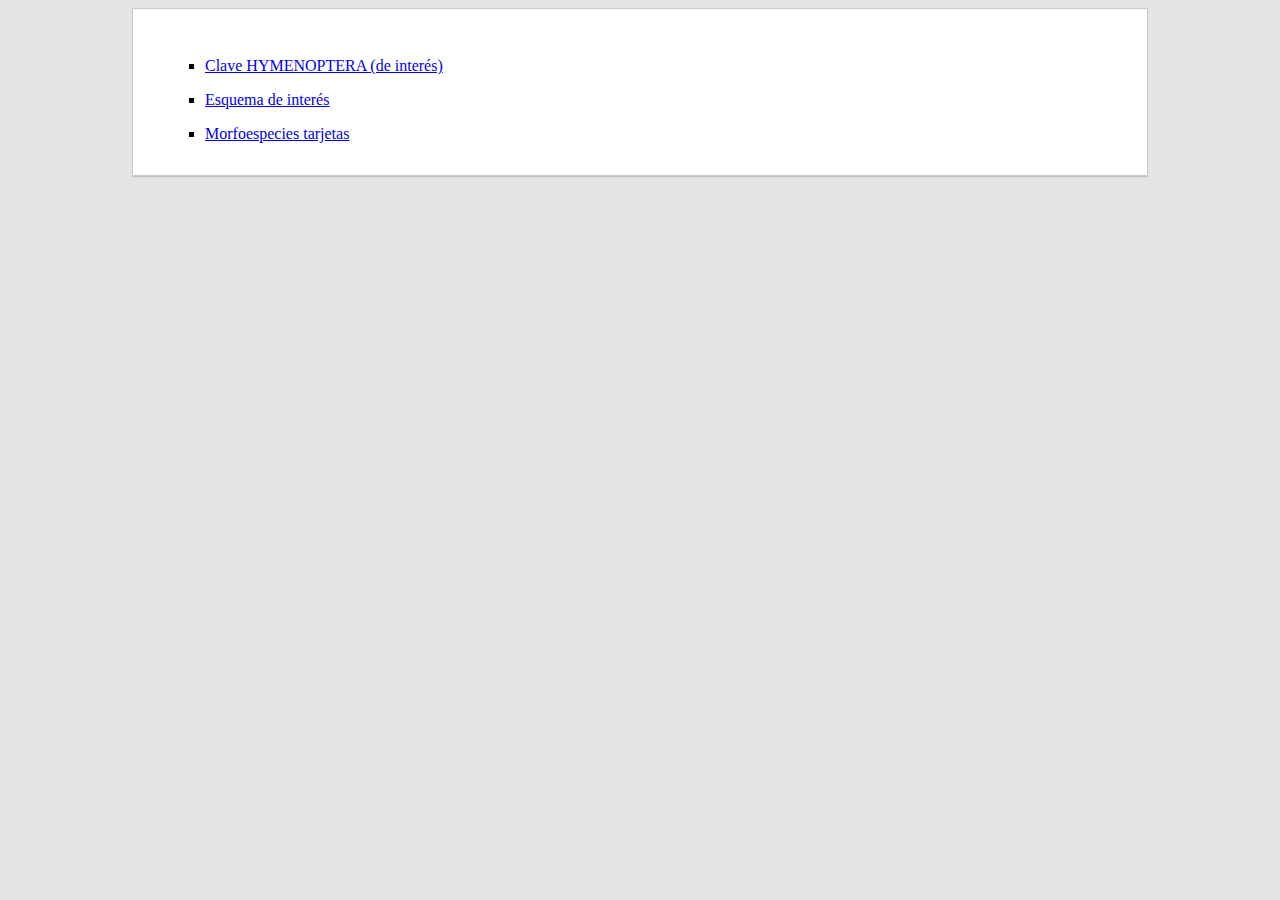
==== commit c4e989ac: "Add files via upload" ====
--- a/index.html
+++ b/index.html
@@ -30,6 +30,10 @@
 </li>
 
 <li type="square">
+  <a href="esquema.html">Esquema de interés</a>
+</li>
+
+<li type="square">
   <a href="morfoespecies.html">Morfoespecies tarjetas</a>
 </li>
 
--- a/custom/styles/styles.css
+++ b/custom/styles/styles.css
@@ -1,6 +1,18 @@
 body{
      background: #E5E5E5;
     }
+.header{
+         max-width:950px;
+         margin-left:auto;
+         margin-right:auto;
+         margin-bottom: 1rem;
+         padding: 1rem;
+         padding-left: 2rem;
+         padding-right: 2rem;
+         background: #fff;
+         border: solid 1px #c8ccd1;
+         box-shadow: 0 1px 1px rgb(0 0 0 / 15%);
+        }
 .content{
          max-width:950px;
          margin-left:auto;
@@ -104,3 +116,18 @@
 li{
    padding-top: 1rem;
   }
+.esquema div{
+             border-left:solid 1px black;
+             margin-left:2px;
+             padding-left:13px;
+            }
+.esquema .im{
+             margin-top: 1rem;
+            }
+.esquema .im p{
+               padding-bottom: 1rem;
+               margin: 0;
+              }
+.g{
+  color:grey!important;
+  }
